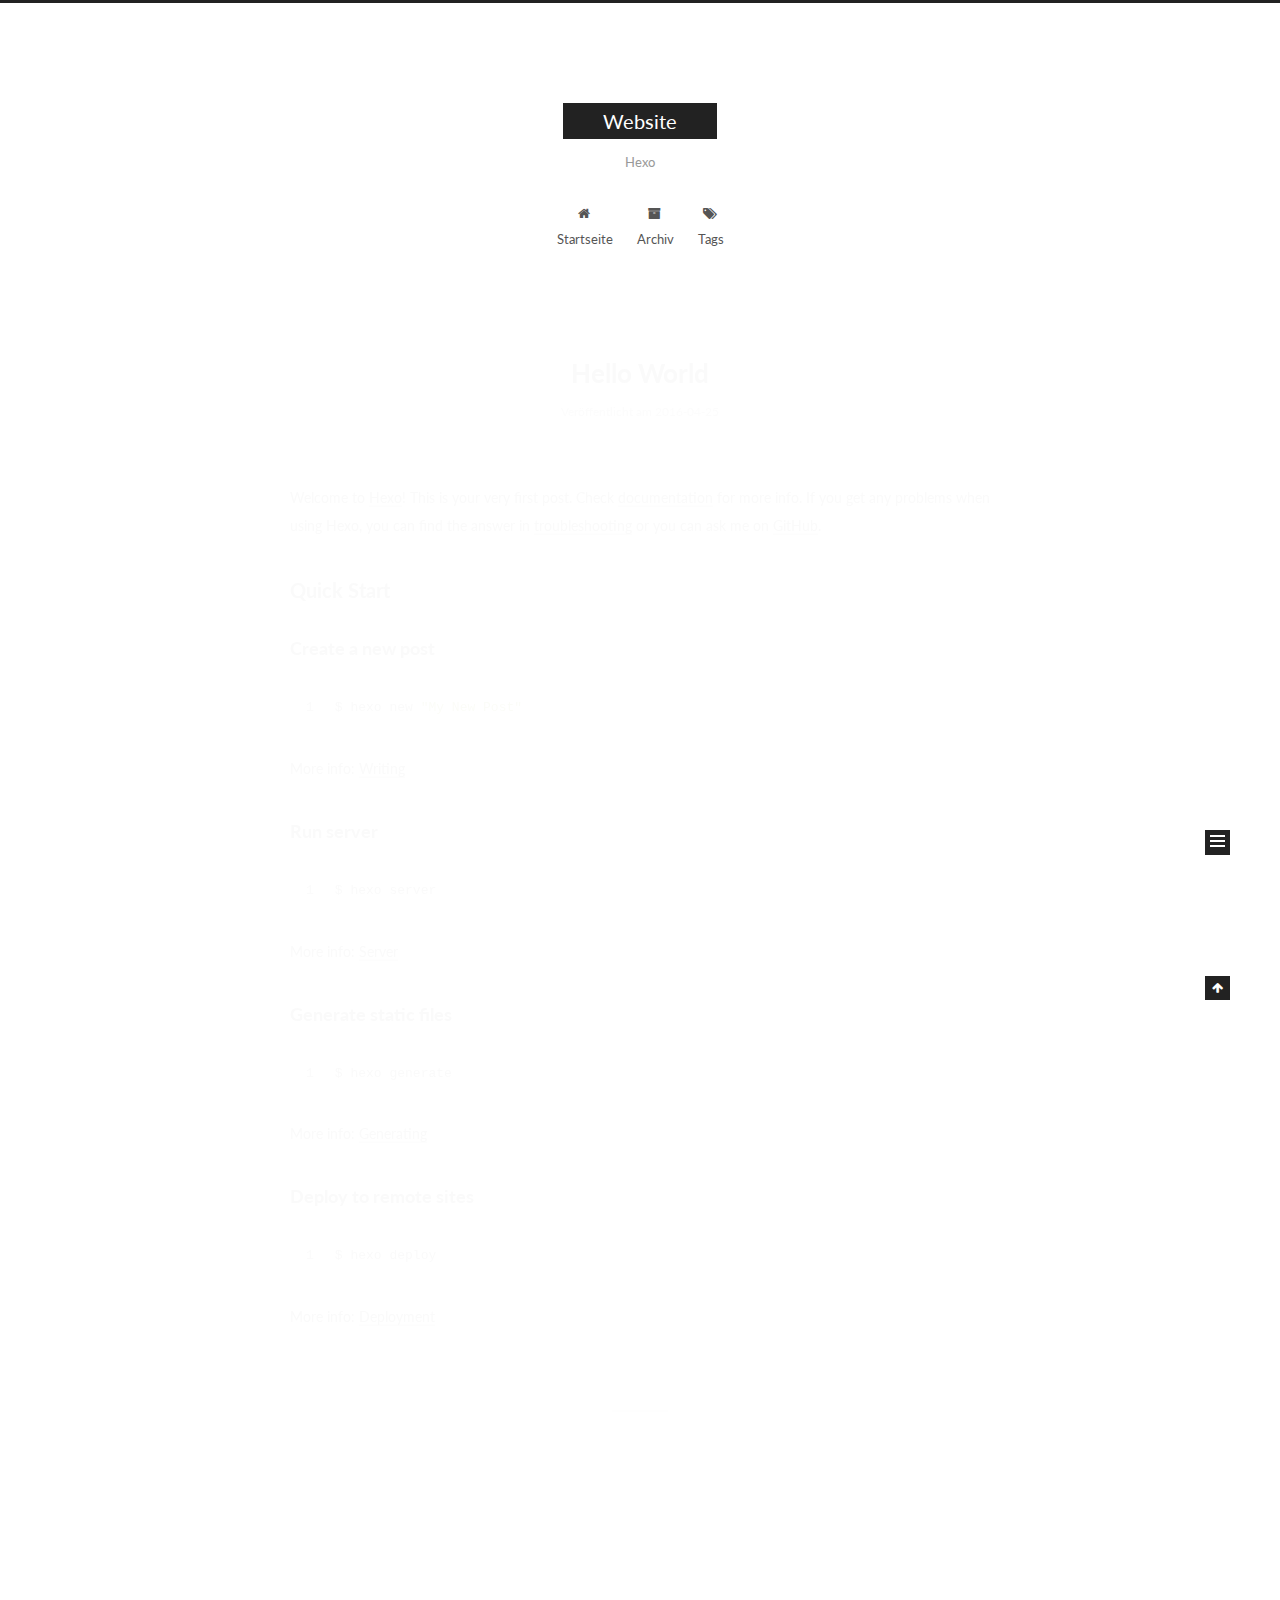
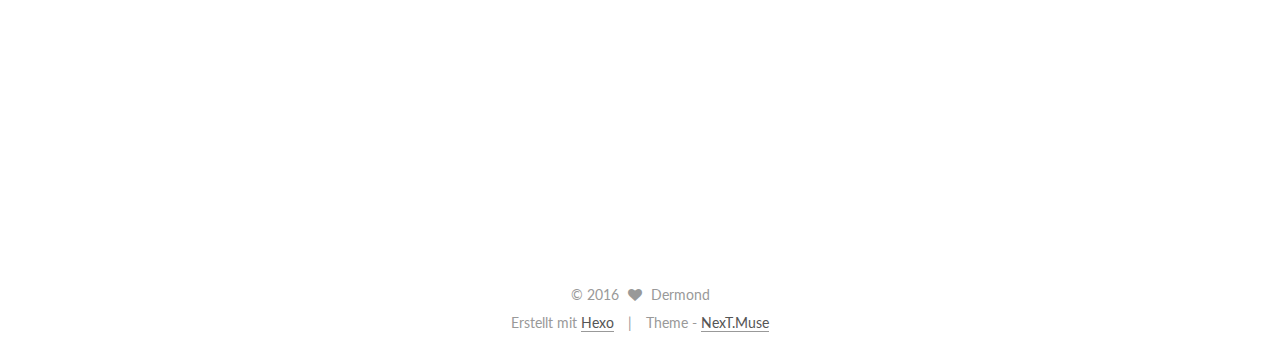
==== index.html @ 62c2ad73 "Site updated: 2016-04-25 19:35:57" ====
<!doctype html>



  


<html class="theme-next muse use-motion">
<head>
  <meta charset="UTF-8"/>
<meta http-equiv="X-UA-Compatible" content="IE=edge,chrome=1" />
<meta name="viewport" content="width=device-width, initial-scale=1, maximum-scale=1"/>



<meta http-equiv="Cache-Control" content="no-transform" />
<meta http-equiv="Cache-Control" content="no-siteapp" />












  <link href="/vendors/fancybox/source/jquery.fancybox.css?v=2.1.5" rel="stylesheet" type="text/css"/>




  
  
  
  

  
    
    
  

  

  

  

  

  
    
    
    <link href="//fonts.googleapis.com/css?family=Lato:300,300italic,400,400italic,700,700italic&subset=latin,latin-ext" rel="stylesheet" type="text/css">
  




<link href="/vendors/font-awesome/css/font-awesome.min.css?v=4.4.0" rel="stylesheet" type="text/css" />

<link href="/css/main.css?v=5.0.1" rel="stylesheet" type="text/css" />


  <meta name="keywords" content="Hexo, NexT" />








  <link rel="shortcut icon" type="image/x-icon" href="/favicon.ico?v=5.0.1" />






<meta name="description" content="a new web">
<meta property="og:type" content="website">
<meta property="og:title" content="Website">
<meta property="og:url" content="http://Dermond.com/index.html">
<meta property="og:site_name" content="Website">
<meta property="og:description" content="a new web">
<meta name="twitter:card" content="summary">
<meta name="twitter:title" content="Website">
<meta name="twitter:description" content="a new web">



<script type="text/javascript" id="hexo.configuration">
  var NexT = window.NexT || {};
  var CONFIG = {
    scheme: 'Muse',
    sidebar: {"position":"left","display":"post"},
    fancybox: true,
    motion: true,
    duoshuo: {
      userId: 0,
      author: 'Author'
    }
  };
</script>

  <title> Website </title>
</head>

<body itemscope itemtype="http://schema.org/WebPage" lang="">

  










  
  
    
  

  <div class="container one-collumn sidebar-position-left 
   page-home 
 ">
    <div class="headband"></div>

    <header id="header" class="header" itemscope itemtype="http://schema.org/WPHeader">
      <div class="header-inner"><div class="site-meta ">
  

  <div class="custom-logo-site-title">
    <a href="/"  class="brand" rel="start">
      <span class="logo-line-before"><i></i></span>
      <span class="site-title">Website</span>
      <span class="logo-line-after"><i></i></span>
    </a>
  </div>
  <p class="site-subtitle">Hexo</p>
</div>

<div class="site-nav-toggle">
  <button>
    <span class="btn-bar"></span>
    <span class="btn-bar"></span>
    <span class="btn-bar"></span>
  </button>
</div>

<nav class="site-nav">
  

  
    <ul id="menu" class="menu">
      
        
        <li class="menu-item menu-item-home">
          <a href="/" rel="section">
            
              <i class="menu-item-icon fa fa-home fa-fw"></i> <br />
            
            Startseite
          </a>
        </li>
      
        
        <li class="menu-item menu-item-archives">
          <a href="/archives" rel="section">
            
              <i class="menu-item-icon fa fa-archive fa-fw"></i> <br />
            
            Archiv
          </a>
        </li>
      
        
        <li class="menu-item menu-item-tags">
          <a href="/tags" rel="section">
            
              <i class="menu-item-icon fa fa-tags fa-fw"></i> <br />
            
            Tags
          </a>
        </li>
      

      
    </ul>
  

  
</nav>

 </div>
    </header>

    <main id="main" class="main">
      <div class="main-inner">
        <div class="content-wrap">
          <div id="content" class="content">
            
  <section id="posts" class="posts-expand">
    
      

  
  

  
  
  

  <article class="post post-type-normal " itemscope itemtype="http://schema.org/Article">

    
      <header class="post-header">

        
        
          <h1 class="post-title" itemprop="name headline">
            
            
              
                
                <a class="post-title-link" href="/2016/04/25/hello-world/" itemprop="url">
                  Hello World
                </a>
              
            
          </h1>
        

        <div class="post-meta">
          <span class="post-time">
            <span class="post-meta-item-icon">
              <i class="fa fa-calendar-o"></i>
            </span>
            <span class="post-meta-item-text">Veröffentlicht am</span>
            <time itemprop="dateCreated" datetime="2016-04-25T18:39:48+08:00" content="2016-04-25">
              2016-04-25
            </time>
          </span>

          

          
            
          

          

          
          

          
        </div>
      </header>
    


    <div class="post-body" itemprop="articleBody">

      
      

      
        
          
            <p>Welcome to <a href="https://hexo.io/" target="_blank" rel="external">Hexo</a>! This is your very first post. Check <a href="https://hexo.io/docs/" target="_blank" rel="external">documentation</a> for more info. If you get any problems when using Hexo, you can find the answer in <a href="https://hexo.io/docs/troubleshooting.html" target="_blank" rel="external">troubleshooting</a> or you can ask me on <a href="https://github.com/hexojs/hexo/issues" target="_blank" rel="external">GitHub</a>.</p>
<h2 id="Quick-Start"><a href="#Quick-Start" class="headerlink" title="Quick Start"></a>Quick Start</h2><h3 id="Create-a-new-post"><a href="#Create-a-new-post" class="headerlink" title="Create a new post"></a>Create a new post</h3><figure class="highlight bash"><table><tr><td class="gutter"><pre><span class="line">1</span><br></pre></td><td class="code"><pre><span class="line">$ hexo new <span class="string">"My New Post"</span></span><br></pre></td></tr></table></figure>
<p>More info: <a href="https://hexo.io/docs/writing.html" target="_blank" rel="external">Writing</a></p>
<h3 id="Run-server"><a href="#Run-server" class="headerlink" title="Run server"></a>Run server</h3><figure class="highlight bash"><table><tr><td class="gutter"><pre><span class="line">1</span><br></pre></td><td class="code"><pre><span class="line">$ hexo server</span><br></pre></td></tr></table></figure>
<p>More info: <a href="https://hexo.io/docs/server.html" target="_blank" rel="external">Server</a></p>
<h3 id="Generate-static-files"><a href="#Generate-static-files" class="headerlink" title="Generate static files"></a>Generate static files</h3><figure class="highlight bash"><table><tr><td class="gutter"><pre><span class="line">1</span><br></pre></td><td class="code"><pre><span class="line">$ hexo generate</span><br></pre></td></tr></table></figure>
<p>More info: <a href="https://hexo.io/docs/generating.html" target="_blank" rel="external">Generating</a></p>
<h3 id="Deploy-to-remote-sites"><a href="#Deploy-to-remote-sites" class="headerlink" title="Deploy to remote sites"></a>Deploy to remote sites</h3><figure class="highlight bash"><table><tr><td class="gutter"><pre><span class="line">1</span><br></pre></td><td class="code"><pre><span class="line">$ hexo deploy</span><br></pre></td></tr></table></figure>
<p>More info: <a href="https://hexo.io/docs/deployment.html" target="_blank" rel="external">Deployment</a></p>

          
        
      
    </div>
    
    <div>
      
    </div>

    <div>
      
    </div>

    <footer class="post-footer">
      

      

      
      
        <div class="post-eof"></div>
      
    </footer>
  </article>


    
      

  
  

  
  
  

  <article class="post post-type-normal " itemscope itemtype="http://schema.org/Article">

    
      <header class="post-header">

        
        
          <h1 class="post-title" itemprop="name headline">
            
            
              
                
                <a class="post-title-link" href="/2016/04/25/New-Post/" itemprop="url">
                  First Blog
                </a>
              
            
          </h1>
        

        <div class="post-meta">
          <span class="post-time">
            <span class="post-meta-item-icon">
              <i class="fa fa-calendar-o"></i>
            </span>
            <span class="post-meta-item-text">Veröffentlicht am</span>
            <time itemprop="dateCreated" datetime="2016-04-25T11:04:09+08:00" content="2016-04-25">
              2016-04-25
            </time>
          </span>

          

          
            
          

          

          
          

          
        </div>
      </header>
    


    <div class="post-body" itemprop="articleBody">

      
      

      
        
          
            <h2 id="First-work"><a href="#First-work" class="headerlink" title="First work"></a>First work</h2><h3 id="Set-Up-development"><a href="#Set-Up-development" class="headerlink" title="Set Up development"></a>Set Up development</h3><figure class="highlight bash"><table><tr><td class="gutter"><pre><span class="line">1</span><br></pre></td><td class="code"><pre><span class="line">PHP Nginx</span><br></pre></td></tr></table></figure>

          
        
      
    </div>
    
    <div>
      
    </div>

    <div>
      
    </div>

    <footer class="post-footer">
      

      

      
      
        <div class="post-eof"></div>
      
    </footer>
  </article>


    
  </section>

  


          </div>
          


          

        </div>
        
          
  
  <div class="sidebar-toggle">
    <div class="sidebar-toggle-line-wrap">
      <span class="sidebar-toggle-line sidebar-toggle-line-first"></span>
      <span class="sidebar-toggle-line sidebar-toggle-line-middle"></span>
      <span class="sidebar-toggle-line sidebar-toggle-line-last"></span>
    </div>
  </div>

  <aside id="sidebar" class="sidebar">
    <div class="sidebar-inner">

      

      

      <section class="site-overview sidebar-panel  sidebar-panel-active ">
        <div class="site-author motion-element" itemprop="author" itemscope itemtype="http://schema.org/Person">
          <img class="site-author-image" itemprop="image"
               src="/images/default_avatar.jpg"
               alt="Dermond" />
          <p class="site-author-name" itemprop="name">Dermond</p>
          <p class="site-description motion-element" itemprop="description">a new web</p>
        </div>
        <nav class="site-state motion-element">
          <div class="site-state-item site-state-posts">
            <a href="/archives">
              <span class="site-state-item-count">2</span>
              <span class="site-state-item-name">Artikel</span>
            </a>
          </div>

          

          

        </nav>

        

        <div class="links-of-author motion-element">
          
        </div>

        
        

        
        

      </section>

      

    </div>
  </aside>


        
      </div>
    </main>

    <footer id="footer" class="footer">
      <div class="footer-inner">
        <div class="copyright" >
  
  &copy; 
  <span itemprop="copyrightYear">2016</span>
  <span class="with-love">
    <i class="fa fa-heart"></i>
  </span>
  <span class="author" itemprop="copyrightHolder">Dermond</span>
</div>

<div class="powered-by">
  Erstellt mit  <a class="theme-link" href="http://hexo.io">Hexo</a>
</div>

<div class="theme-info">
  Theme -
  <a class="theme-link" href="https://github.com/iissnan/hexo-theme-next">
    NexT.Muse
  </a>
</div>

        

        
      </div>
    </footer>

    <div class="back-to-top">
      <i class="fa fa-arrow-up"></i>
    </div>
  </div>

  

<script type="text/javascript">
  if (Object.prototype.toString.call(window.Promise) !== '[object Function]') {
    window.Promise = null;
  }
</script>









  



  
  <script type="text/javascript" src="/vendors/jquery/index.js?v=2.1.3"></script>

  
  <script type="text/javascript" src="/vendors/fastclick/lib/fastclick.min.js?v=1.0.6"></script>

  
  <script type="text/javascript" src="/vendors/jquery_lazyload/jquery.lazyload.js?v=1.9.7"></script>

  
  <script type="text/javascript" src="/vendors/velocity/velocity.min.js?v=1.2.1"></script>

  
  <script type="text/javascript" src="/vendors/velocity/velocity.ui.min.js?v=1.2.1"></script>

  
  <script type="text/javascript" src="/vendors/fancybox/source/jquery.fancybox.pack.js?v=2.1.5"></script>


  


  <script type="text/javascript" src="/js/src/utils.js?v=5.0.1"></script>

  <script type="text/javascript" src="/js/src/motion.js?v=5.0.1"></script>



  
  

  

  


  <script type="text/javascript" src="/js/src/bootstrap.js?v=5.0.1"></script>



  



  



  
  
  

  

  

</body>
</html>
---- css/main.css ----
/* normalize.css v3.0.2 | MIT License | git.io/normalize */
html {
  font-family: sans-serif; /* 1 */
  -ms-text-size-adjust: 100%; /* 2 */
  -webkit-text-size-adjust: 100%; /* 2 */
}
body {
  margin: 0;
}
article,
aside,
details,
figcaption,
figure,
footer,
header,
hgroup,
main,
menu,
nav,
section,
summary {
  display: block;
}
audio,
canvas,
progress,
video {
  display: inline-block; /* 1 */
  vertical-align: baseline; /* 2 */
}
audio:not([controls]) {
  display: none;
  height: 0;
}
[hidden],
template {
  display: none;
}
a {
  background-color: transparent;
}
a:active,
a:hover {
  outline: 0;
}
abbr[title] {
  border-bottom: 1px dotted;
}
b,
strong {
  font-weight: bold;
}
dfn {
  font-style: italic;
}
h1 {
  font-size: 2em;
  margin: 0.67em 0;
}
mark {
  background: #ff0;
  color: #000;
}
small {
  font-size: 80%;
}
sub,
sup {
  font-size: 75%;
  line-height: 0;
  position: relative;
  vertical-align: baseline;
}
sup {
  top: -0.5em;
}
sub {
  bottom: -0.25em;
}
img {
  border: 0;
}
svg:not(:root) {
  overflow: hidden;
}
figure {
  margin: 1em 40px;
}
hr {
  -moz-box-sizing: content-box;
  box-sizing: content-box;
  height: 0;
}
pre {
  overflow: auto;
}
code,
kbd,
pre,
samp {
  font-family: monospace, monospace;
  font-size: 1em;
}
button,
input,
optgroup,
select,
textarea {
  color: inherit; /* 1 */
  font: inherit; /* 2 */
  margin: 0; /* 3 */
}
button {
  overflow: visible;
}
button,
select {
  text-transform: none;
}
button,
html input[type="button"],
input[type="reset"],
input[type="submit"] {
  -webkit-appearance: button; /* 2 */
  cursor: pointer; /* 3 */
}
button[disabled],
html input[disabled] {
  cursor: default;
}
button::-moz-focus-inner,
input::-moz-focus-inner {
  border: 0;
  padding: 0;
}
input {
  line-height: normal;
}
input[type="checkbox"],
input[type="radio"] {
  box-sizing: border-box; /* 1 */
  padding: 0; /* 2 */
}
input[type="number"]::-webkit-inner-spin-button,
input[type="number"]::-webkit-outer-spin-button {
  height: auto;
}
input[type="search"] {
  -webkit-appearance: textfield; /* 1 */
  -moz-box-sizing: content-box;
  -webkit-box-sizing: content-box; /* 2 */
  box-sizing: content-box;
}
input[type="search"]::-webkit-search-cancel-button,
input[type="search"]::-webkit-search-decoration {
  -webkit-appearance: none;
}
fieldset {
  border: 1px solid #c0c0c0;
  margin: 0 2px;
  padding: 0.35em 0.625em 0.75em;
}
legend {
  border: 0; /* 1 */
  padding: 0; /* 2 */
}
textarea {
  overflow: auto;
}
optgroup {
  font-weight: bold;
}
table {
  border-collapse: collapse;
  border-spacing: 0;
}
td,
th {
  padding: 0;
}
::selection {
  background: #262a30;
  color: #fff;
}
body {
  position: relative;
  font-family: 'Lato', "PingFang SC", "Microsoft YaHei", sans-serif;
  font-size: 14px;
  line-height: 2;
  color: #555;
  background: #fff;
}
@media (max-width: 767px) {
  body {
    padding-right: 0 !important;
  }
}
@media (min-width: 768px) and (max-width: 991px) {
  body {
    padding-right: 0 !important;
  }
}
@media (min-width: 1600px) {
  body {
    font-size: 16px;
  }
}
h1,
h2,
h3,
h4,
h5,
h6 {
  margin: 0;
  padding: 0;
  font-weight: bold;
  line-height: 1.5;
  font-family: 'Lato', "PingFang SC", "Microsoft YaHei", sans-serif;
}
h2,
h3,
h4,
h5,
h6 {
  margin: 20px 0 15px;
}
h1 {
  font-size: 22px;
}
@media (max-width: 767px) {
  h1 {
    font-size: 18px;
  }
}
h2 {
  font-size: 20px;
}
@media (max-width: 767px) {
  h2 {
    font-size: 16px;
  }
}
h3 {
  font-size: 18px;
}
@media (max-width: 767px) {
  h3 {
    font-size: 14px;
  }
}
h4 {
  font-size: 16px;
}
@media (max-width: 767px) {
  h4 {
    font-size: 12px;
  }
}
h5 {
  font-size: 14px;
}
@media (max-width: 767px) {
  h5 {
    font-size: 10px;
  }
}
h6 {
  font-size: 12px;
}
@media (max-width: 767px) {
  h6 {
    font-size: 8px;
  }
}
p {
  margin: 0 0 25px 0;
}
a {
  color: #555;
  text-decoration: none;
  border-bottom: 1px solid #999;
  word-wrap: break-word;
}
a:hover {
  color: #222;
  border-bottom-color: #222;
}
ul {
  list-style: none;
}
blockquote {
  margin: 0;
  padding: 0;
}
img {
  display: block;
  margin: auto;
  max-width: 100%;
  height: auto;
}
hr {
  margin: 40px 0;
  height: 3px;
  border: none;
  background-color: #ddd;
  background-image: repeating-linear-gradient(-45deg, #fff, #fff 4px, transparent 4px, transparent 8px);
}
blockquote {
  padding: 0 15px;
  color: #666;
  border-left: 4px solid #ddd;
}
blockquote cite::before {
  content: "-";
  padding: 0 5px;
}
dt {
  font-weight: 700;
}
dd {
  margin: 0;
  padding: 0;
}
.text-left {
  text-align: left;
}
.text-center {
  text-align: center;
}
.text-right {
  text-align: right;
}
.text-justify {
  text-align: justify;
}
.text-nowrap {
  white-space: nowrap;
}
.text-lowercase {
  text-transform: lowercase;
}
.text-uppercase {
  text-transform: uppercase;
}
.text-capitalize {
  text-transform: capitalize;
}
.center-block {
  display: block;
  margin-left: auto;
  margin-right: auto;
}
.clearfix:before,
.clearfix:after {
  content: " ";
  display: table;
}
.clearfix:after {
  clear: both;
}
.pullquote {
  width: 45%;
}
.pullquote.left {
  float: left;
  margin-left: 5px;
  margin-right: 10px;
}
.pullquote.right {
  float: right;
  margin-left: 10px;
  margin-right: 5px;
}
.highlight table,
.gist table {
  width: auto;
}
.highlight table td,
.gist table td {
  border: none;
}
.highlight a,
.gist a {
  color: #222 !important;
  text-decoration: none !important;
}
.affix.affix.affix {
  position: fixed;
}
.translation {
  margin-top: -20px;
  font-size: 14px;
  color: #999;
}
.scrollbar-measure {
  width: 100px;
  height: 100px;
  overflow: scroll;
  position: absolute;
  top: -9999px;
}
.use-motion .motion-element {
  opacity: 0;
}
#local-search-input {
  padding: 3px;
  border: none;
  text-indent: 14px;
  border-radius: 0;
  width: 140px;
  outline: none;
  border-bottom: 1px solid #999;
  background: inherit;
  opacity: 0.5;
}
#local-search-input:focus {
  opacity: 1;
}
.search-icon {
  position: absolute;
  top: 9px;
}
table {
  margin: 20px 0;
  width: 100%;
  border-collapse: collapse;
  border-spacing: 0;
  border: 1px solid #ddd;
  font-size: 14px;
  table-layout: fixed;
  word-wrap: break-word;
}
table>tbody>tr:nth-of-type(odd) {
  background-color: #f9f9f9;
}
table>tbody>tr:hover {
  background-color: #f5f5f5;
}
caption,
th,
td {
  padding: 8px;
  text-align: left;
  vertical-align: middle;
  font-weight: normal;
}
th,
td {
  border-bottom: 3px solid #ddd;
  border-right: 1px solid #eee;
}
th {
  padding-bottom: 10px;
  font-weight: 700;
}
td {
  border-bottom-width: 1px;
}
html,
body {
  height: 100%;
}
.container {
  position: relative;
  min-height: 100%;
}
.header-inner {
  margin: 0 auto;
  padding: 100px 0 70px;
  width: 700px;
}
@media (min-width: 1600px) {
  .container .header-inner {
    width: 900px;
  }
}
.main {
  padding-bottom: 150px;
}
.main-inner {
  margin: 0 auto;
  width: 700px;
}
@media (min-width: 1600px) {
  .container .main-inner {
    width: 900px;
  }
}
.footer {
  position: absolute;
  left: 0;
  bottom: 0;
  width: 100%;
  min-height: 50px;
}
.footer-inner {
  box-sizing: border-box;
  margin: 20px auto;
  width: 700px;
}
@media (min-width: 1600px) {
  .container .footer-inner {
    width: 900px;
  }
}
pre,
.highlight {
  overflow: auto;
  margin: 20px 0;
  padding: 15px;
  font-size: 13px;
  color: #4d4d4c;
  background: #f7f7f7;
  line-height: 1.6;
}
pre,
code {
  font-family: consolas, Menlo, "PingFang SC", "Microsoft YaHei", monospace;
}
code {
  padding: 2px 4px;
  word-break: break-all;
  color: #555;
  background: #eee;
  border-radius: 4px;
  font-size: 13px;
}
pre code {
  padding: 0;
  color: #4d4d4c;
  background: none;
  text-shadow: none;
}
.highlight pre {
  border: none;
  margin: 0;
  padding: 1px;
}
.highlight table {
  margin: 0;
  width: auto;
  border: none;
}
.highlight td {
  border: none;
  padding: 0;
}
.highlight figcaption {
  font-size: 0.85em;
  color: #8e908c;
  line-height: 1em;
  margin-bottom: 1em;
}
.highlight figcaption:before,
.highlight figcaption:after {
  content: " ";
  display: table;
}
.highlight figcaption:after {
  clear: both;
}
.highlight figcaption a {
  float: right;
}
.highlight .gutter pre {
  color: #666;
  text-align: right;
  padding-right: 20px;
}
.highlight .line {
  height: 20px;
}
pre .comment {
  color: #8e908c;
}
pre .variable,
pre .attribute,
pre .tag,
pre .regexp,
pre .ruby .constant,
pre .xml .tag .title,
pre .xml .pi,
pre .xml .doctype,
pre .html .doctype,
pre .css .id,
pre .css .class,
pre .css .pseudo {
  color: #c82829;
}
pre .number,
pre .preprocessor,
pre .built_in,
pre .literal,
pre .params,
pre .constant,
pre .command {
  color: #f5871f;
}
pre .ruby .class .title,
pre .css .rules .attribute,
pre .string,
pre .value,
pre .inheritance,
pre .header,
pre .ruby .symbol,
pre .xml .cdata,
pre .special,
pre .number,
pre .formula {
  color: #718c00;
}
pre .title,
pre .css .hexcolor {
  color: #3e999f;
}
pre .function,
pre .python .decorator,
pre .python .title,
pre .ruby .function .title,
pre .ruby .title .keyword,
pre .perl .sub,
pre .javascript .title,
pre .coffeescript .title {
  color: #4271ae;
}
pre .keyword,
pre .javascript .function {
  color: #8959a8;
}
.full-image.full-image.full-image {
  border: none;
  max-width: 100%;
  width: auto;
  margin: 20px auto;
}
@media (min-width: 992px) {
  .full-image.full-image.full-image {
    max-width: none;
    width: 126%;
    margin: 0 -13%;
  }
}
.blockquote-center,
.page-home .post-type-quote blockquote,
.page-post-detail .post-type-quote blockquote {
  position: relative;
  margin: 40px 0;
  padding: 0;
  border-left: none;
  text-align: center;
}
.blockquote-center::before,
.page-home .post-type-quote blockquote::before,
.page-post-detail .post-type-quote blockquote::before,
.blockquote-center::after,
.page-home .post-type-quote blockquote::after,
.page-post-detail .post-type-quote blockquote::after {
  position: absolute;
  content: ' ';
  display: block;
  width: 100%;
  height: 24px;
  opacity: 0.2;
  background-repeat: no-repeat;
  background-position: 0 -6px;
  background-size: 22px 22px;
}
.blockquote-center::before,
.page-home .post-type-quote blockquote::before,
.page-post-detail .post-type-quote blockquote::before {
  top: -20px;
  background-image: url("../images/quote-l.svg");
  border-top: 1px solid #ccc;
}
.blockquote-center::after,
.page-home .post-type-quote blockquote::after,
.page-post-detail .post-type-quote blockquote::after {
  bottom: -20px;
  background-image: url("../images/quote-r.svg");
  border-bottom: 1px solid #ccc;
  background-position: 100% 8px;
}
.blockquote-center p,
.page-home .post-type-quote blockquote p,
.page-post-detail .post-type-quote blockquote p,
.blockquote-center div,
.page-home .post-type-quote blockquote div,
.page-post-detail .post-type-quote blockquote div {
  text-align: center;
}
.post .post-body .group-picture img {
  box-sizing: border-box;
  padding: 0 3px;
  border: none;
}
.post .group-picture-row {
  overflow: hidden;
  margin-top: 6px;
}
.post .group-picture-row:first-child {
  margin-top: 0;
}
.post .group-picture-column {
  float: left;
}
.page-post-detail .post-body .group-picture-column {
  float: none;
  margin-top: 10px;
  width: auto !important;
}
.page-post-detail .post-body .group-picture-column img {
  margin: 0 auto;
}
.page-archive .group-picture-container {
  overflow: hidden;
}
.page-archive .group-picture-row {
  float: left;
}
.page-archive .group-picture-row:first-child {
  margin-top: 6px;
}
.page-archive .group-picture-column {
  max-width: 150px;
  max-height: 150px;
}
.btn {
  display: inline-block;
  padding: 0 20px;
  font-size: 14px;
  color: #fff;
  background: #222;
  border: 2px solid #222;
  text-decoration: none;
  border-radius: 0;
  transition-property: background-color;
  transition-duration: 0.2s;
  transition-timing-function: ease-in-out;
  transition-delay: 0s;
}
.btn:hover,
.post-more-link .btn:hover {
  border-color: #222;
  color: #222;
  background: #fff;
}
.btn-bar {
  display: block;
  width: 22px;
  height: 2px;
  background: #555;
  border-radius: 1px;
}
.btn-bar+.btn-bar {
  margin-top: 4px;
}
.pagination {
  margin: 120px 0 40px;
  text-align: center;
  border-top: 1px solid #eee;
}
.page-number-basic,
.pagination .prev,
.pagination .next,
.pagination .page-number,
.pagination .space {
  display: inline-block;
  position: relative;
  top: -1px;
  margin: 0 10px;
  padding: 0 10px;
  line-height: 30px;
}
@media (max-width: 767px) {
  .page-number-basic,
  .pagination .prev,
  .pagination .next,
  .pagination .page-number,
  .pagination .space {
    margin: 0 5px;
  }
}
.pagination .prev,
.pagination .next,
.pagination .page-number {
  border-bottom: 0;
  border-top: 1px solid #eee;
  transition-property: border-color;
  transition-duration: 0.2s;
  transition-timing-function: ease-in-out;
  transition-delay: 0s;
}
.pagination .prev:hover,
.pagination .next:hover,
.pagination .page-number:hover {
  border-top-color: #222;
}
.pagination .space {
  padding: 0;
  margin: 0;
}
.pagination .prev {
  margin-left: 0;
}
.pagination .next {
  margin-right: 0;
}
.pagination .page-number.current {
  color: #fff;
  background: #ccc;
  border-top-color: #ccc;
}
@media (max-width: 767px) {
  .pagination {
    border-top: none;
  }
  .pagination .prev,
  .pagination .next,
  .pagination .page-number {
    margin-bottom: 10px;
    border-top: 0;
    border-bottom: 1px solid #eee;
  }
  .pagination .prev:hover,
  .pagination .next:hover,
  .pagination .page-number:hover {
    border-bottom-color: #222;
  }
}
.comments {
  margin: 60px 20px 0;
}
.tag-cloud {
  text-align: center;
}
.tag-cloud a {
  display: inline-block;
  margin: 10px;
}
.back-to-top {
  box-sizing: border-box;
  position: fixed;
  bottom: -100px;
  right: 50px;
  z-index: 1050;
  padding: 0 6px;
  width: 25px;
  background: #222;
  font-size: 12px;
  opacity: 1;
  color: #fff;
  cursor: pointer;
  text-align: center;
  -webkit-transform: translateZ(0);
  transition-property: bottom;
  transition-duration: 0.2s;
  transition-timing-function: ease-in-out;
  transition-delay: 0s;
}
@media (max-width: 767px) {
  .back-to-top {
    display: none;
  }
}
@media (min-width: 768px) and (max-width: 991px) {
  .back-to-top {
    display: none;
  }
}
.back-to-top.back-to-top-on {
  bottom: 19px;
}
.header {
  background: #fff;
}
.header-inner {
  position: relative;
}
.headband {
  height: 3px;
  background: #222;
}
.site-meta {
  margin: 0;
  text-align: center;
}
@media (max-width: 767px) {
  .site-meta {
    text-align: center;
  }
}
.brand {
  position: relative;
  display: inline-block;
  padding: 0 40px;
  color: #fff;
  background: #222;
  border-bottom: none;
}
.brand:hover {
  color: #fff;
}
.logo {
  display: inline-block;
  margin-right: 5px;
  line-height: 36px;
  vertical-align: top;
}
.site-title {
  display: inline-block;
  vertical-align: top;
  line-height: 36px;
  font-size: 20px;
  font-weight: normal;
  font-family: 'Lato', "PingFang SC", "Microsoft YaHei", sans-serif;
}
.site-subtitle {
  margin-top: 10px;
  font-size: 13px;
  color: #999;
}
.use-motion .brand {
  opacity: 0;
}
.use-motion .logo,
.use-motion .site-title,
.use-motion .site-subtitle {
  opacity: 0;
  position: relative;
  top: -10px;
}
.site-nav-toggle {
  display: none;
  position: absolute;
  top: 10px;
  left: 10px;
}
@media (max-width: 767px) {
  .site-nav-toggle {
    display: block;
  }
}
.site-nav-toggle button {
  margin-top: 2px;
  padding: 9px 10px;
  background: transparent;
  border: none;
}
@media (max-width: 767px) {
  .site-nav {
    display: none;
    margin: 0 -10px;
    padding: 0 10px;
    clear: both;
    border-top: 1px solid #ddd;
  }
}
@media (min-width: 768px) and (max-width: 991px) {
  .site-nav {
    display: block !important;
  }
}
@media (min-width: 992px) {
  .site-nav {
    display: block !important;
  }
}
.menu {
  margin-top: 20px;
  padding-left: 0;
  text-align: center;
}
.menu .menu-item {
  display: inline-block;
  margin: 0 10px;
}
@media screen and (max-width: 767px) {
  .menu .menu-item {
    margin-top: 10px;
  }
}
.menu .menu-item a {
  display: block;
  font-size: 13px;
  text-transform: capitalize;
  line-height: inherit;
  border-bottom: 1px solid transparent;
  transition-property: border-color;
  transition-duration: 0.2s;
  transition-timing-function: ease-in-out;
  transition-delay: 0s;
}
.menu .menu-item a:hover {
  border-bottom-color: #222;
}
.menu .menu-item .fa {
  margin-right: 5px;
}
.use-motion .menu-item {
  opacity: 0;
}
.post-body {
  font-family: 'Lato', "PingFang SC", "Microsoft YaHei", sans-serif;
}
@media (max-width: 767px) {
  .post-body {
    word-break: break-all;
  }
}
.post-body .fancybox img {
  display: block !important;
  margin: 0 auto;
  cursor: pointer;
  cursor: zoom-in;
  cursor: -webkit-zoom-in;
}
.post-body .image-caption,
.post-body .figure .caption {
  margin: 10px auto 15px;
  text-align: center;
  font-size: 14px;
  color: #999;
  font-weight: bold;
  line-height: 1;
}
.post-sticky-flag {
  display: inline-block;
  font-size: 16px;
  -ms-transform: rotate(30deg);
  transform: rotate(30deg);
}
.posts-expand {
  padding-top: 40px;
}
@media (max-width: 767px) {
  .posts-expand {
    margin: 0 20px;
  }
  .post-body pre,
  .post-body .highlight {
    padding: 10px;
  }
  .post-body pre .gutter pre,
  .post-body .highlight .gutter pre {
    padding-right: 10px;
  }
}
@media (min-width: 992px) {
  .posts-expand .post-body {
    text-align: justify;
  }
}
.posts-expand .post-body h2,
.posts-expand .post-body h3,
.posts-expand .post-body h4,
.posts-expand .post-body h5,
.posts-expand .post-body h6 {
  padding-top: 10px;
}
.posts-expand .post-body h2 .header-anchor,
.posts-expand .post-body h3 .header-anchor,
.posts-expand .post-body h4 .header-anchor,
.posts-expand .post-body h5 .header-anchor,
.posts-expand .post-body h6 .header-anchor {
  float: right;
  margin-left: 10px;
  color: #ccc;
  border-bottom-style: none;
  visibility: hidden;
}
.posts-expand .post-body h2 .header-anchor:hover,
.posts-expand .post-body h3 .header-anchor:hover,
.posts-expand .post-body h4 .header-anchor:hover,
.posts-expand .post-body h5 .header-anchor:hover,
.posts-expand .post-body h6 .header-anchor:hover {
  color: inherit;
}
.posts-expand .post-body h2:hover .header-anchor,
.posts-expand .post-body h3:hover .header-anchor,
.posts-expand .post-body h4:hover .header-anchor,
.posts-expand .post-body h5:hover .header-anchor,
.posts-expand .post-body h6:hover .header-anchor {
  visibility: visible;
}
.posts-expand .post-body ul li {
  list-style: circle;
}
.posts-expand .post-body img {
  box-sizing: border-box;
  margin: auto;
  padding: 3px;
  border: 1px solid #ddd;
}
.posts-expand .fancybox img {
  margin: 0 auto;
}
@media (max-width: 767px) {
  .posts-collapse {
    margin: 0 20px;
  }
  .posts-collapse .post-title,
  .posts-collapse .post-meta {
    display: block;
    width: auto;
    text-align: left;
  }
}
.posts-collapse {
  position: relative;
  z-index: 1010;
  margin-left: 55px;
}
.posts-collapse::after {
  content: " ";
  position: absolute;
  top: 20px;
  left: 0;
  margin-left: -2px;
  width: 4px;
  height: 100%;
  background: #f5f5f5;
  z-index: -1;
}
@media (max-width: 767px) {
  .posts-collapse {
    margin: 0 20px;
  }
}
.posts-collapse .collection-title {
  position: relative;
  margin: 60px 0;
}
.posts-collapse .collection-title h2 {
  margin-left: 20px;
}
.posts-collapse .collection-title small {
  color: #bbb;
}
.posts-collapse .collection-title::before {
  content: " ";
  position: absolute;
  left: 0;
  top: 50%;
  margin-left: -4px;
  margin-top: -4px;
  width: 8px;
  height: 8px;
  background: #bbb;
  border-radius: 50%;
}
.posts-collapse .post {
  margin: 30px 0;
}
.posts-collapse .post-header {
  position: relative;
  transition-duration: 0.2s;
  transition-timing-function: ease-in-out;
  transition-delay: 0s;
  transition-property: border;
  border-bottom: 1px dashed #ccc;
}
.posts-collapse .post-header::before {
  content: " ";
  position: absolute;
  left: 0;
  top: 12px;
  width: 6px;
  height: 6px;
  margin-left: -4px;
  background: #bbb;
  border-radius: 50%;
  border: 1px solid #fff;
  transition-duration: 0.2s;
  transition-timing-function: ease-in-out;
  transition-delay: 0s;
  transition-property: background;
}
.posts-collapse .post-header:hover {
  border-bottom-color: #666;
}
.posts-collapse .post-header:hover::before {
  background: #222;
}
.posts-collapse .post-meta {
  position: absolute;
  font-size: 12px;
  left: 20px;
  top: 5px;
}
.posts-collapse .post-comments-count {
  display: none;
}
.posts-collapse .post-title {
  margin-left: 60px;
  font-size: 16px;
  font-weight: normal;
  line-height: inherit;
}
.posts-collapse .post-title::after {
  margin-left: 3px;
  opacity: 0.6;
}
.posts-collapse .post-title a {
  color: #666;
  border-bottom: none;
}
.page-home .post-type-quote .post-header,
.page-post-detail .post-type-quote .post-header,
.page-home .post-type-quote .post-tags,
.page-post-detail .post-type-quote .post-tags {
  display: none;
}
.posts-expand .post-title {
  font-size: 26px;
  text-align: center;
  word-break: break-word;
}
@media (max-width: 767px) {
  .posts-expand .post-title {
    font-size: 22px;
  }
}
.posts-expand .post-title-link {
  display: inline-block;
  position: relative;
  color: #555;
  border-bottom: none;
  line-height: 1.2;
  vertical-align: top;
}
.posts-expand .post-title-link::before {
  content: "";
  position: absolute;
  width: 100%;
  height: 2px;
  bottom: 0;
  left: 0;
  background-color: #000;
  visibility: hidden;
  transform: scaleX(0);
  transition-duration: 0.2s;
  transition-timing-function: ease-in-out;
  transition-delay: 0s;
}
.posts-expand .post-title-link:hover::before {
  visibility: visible;
  transform: scaleX(1);
}
.posts-expand .post-title-link .fa {
  font-size: 16px;
}
.posts-expand .post-meta {
  margin: 3px 0 60px 0;
  color: #999;
  font-family: 'Lato', "PingFang SC", "Microsoft YaHei", sans-serif;
  font-size: 12px;
  text-align: center;
}
.posts-expand .post-meta .post-category-list {
  display: inline-block;
  margin: 0;
  padding: 3px;
}
.posts-expand .post-meta .post-category-list-link {
  color: #999;
}
.post-meta-item-icon {
  display: none;
  margin-right: 3px;
}
@media (min-width: 768px) and (max-width: 991px) {
  .post-meta-item-icon {
    display: inline-block;
  }
}
@media (max-width: 767px) {
  .post-meta-item-icon {
    display: inline-block;
  }
}
@media (min-width: 768px) and (max-width: 991px) {
  .post-meta-item-text {
    display: none;
  }
}
@media (max-width: 767px) {
  .post-meta-item-text {
    display: none;
  }
}
@media (max-width: 767px) {
  .posts-expand .post-comments-count {
    display: none;
  }
}
.post-more-link {
  margin-top: 50px;
}
.post-more-link .btn {
  color: #fff;
  font-size: 14px;
  background: #222;
  border-radius: 0;
  line-height: 2;
}
.posts-expand .post-tags {
  margin-top: 40px;
  text-align: center;
}
.posts-expand .post-tags a {
  display: inline-block;
  margin-right: 10px;
  font-size: 13px;
}
.post-nav {
  overflow: hidden;
  margin-top: 60px;
  padding: 10px;
  white-space: nowrap;
  border-top: 1px solid #eee;
}
.post-nav-item {
  display: inline-block;
  width: 50%;
  white-space: normal;
}
.post-nav-item a {
  position: relative;
  display: inline-block;
  line-height: 25px;
  font-size: 14px;
  color: #555;
  border-bottom: none;
}
.post-nav-item a:hover {
  color: #222;
  border-bottom: none;
}
.post-nav-item a:active {
  top: 2px;
}
.post-nav-item a i {
  font-size: 12px;
}
.post-nav-prev {
  text-align: right;
}
.posts-expand .post-eof {
  display: block;
  margin: 80px auto 60px;
  width: 8%;
  height: 1px;
  background: #ccc;
  text-align: center;
}
.post:last-child .post-eof.post-eof.post-eof {
  display: none;
}
.post-gallery {
  display: table;
  table-layout: fixed;
  width: 100%;
  border-collapse: separate;
}
.post-gallery-row {
  display: table-row;
}
.post-gallery .post-gallery-img {
  display: table-cell;
  text-align: center;
  vertical-align: middle;
  border: none;
}
.post-gallery .post-gallery-img img {
  max-width: 100%;
  max-height: 100%;
  border: none;
}
.fancybox-close,
.fancybox-close:hover {
  border: none;
}
.sidebar {
  position: fixed;
  right: 0;
  top: 0;
  bottom: 0;
  width: 0;
  z-index: 1040;
  box-shadow: inset 0 2px 6px #000;
  background: #222;
  -webkit-transform: translateZ(0);
}
.sidebar a {
  color: #999;
  border-bottom-color: #555;
}
.sidebar a:hover {
  color: #eee;
}
@media (min-width: 768px) and (max-width: 991px) {
  .sidebar {
    display: none !important;
  }
}
@media (max-width: 767px) {
  .sidebar {
    display: none !important;
  }
}
.sidebar-inner {
  position: relative;
  padding: 20px 10px;
  color: #999;
  text-align: center;
}
.sidebar-toggle {
  position: fixed;
  right: 50px;
  bottom: 45px;
  width: 15px;
  height: 15px;
  padding: 5px;
  background: #222;
  line-height: 0;
  z-index: 1050;
  cursor: pointer;
  -webkit-transform: translateZ(0);
}
@media (min-width: 768px) and (max-width: 991px) {
  .sidebar-toggle {
    display: none;
  }
}
@media (max-width: 767px) {
  .sidebar-toggle {
    display: none;
  }
}
.sidebar-toggle-line {
  position: relative;
  display: inline-block;
  vertical-align: top;
  height: 2px;
  width: 100%;
  background: #fff;
  margin-top: 3px;
}
.sidebar-toggle-line:first-child {
  margin-top: 0;
}
.site-author-image {
  display: block;
  margin: 0 auto;
  max-width: 96px;
  height: auto;
  border: 2px solid #333;
  padding: 2px;
}
.site-author-name {
  margin: 5px 0 0;
  color: #f5f5f5;
}
.site-description {
  margin-top: 5px;
  font-size: 14px;
  color: #555;
}
.site-state {
  overflow: hidden;
  line-height: 1.4;
  white-space: nowrap;
}
.site-state-item {
  display: inline-block;
  padding: 0 15px;
  border-left: 1px solid #333;
}
.site-state-item:first-child {
  border-left: none;
}
.site-state-item a {
  border-bottom: none;
}
.site-state-item-count {
  display: block;
  text-align: center;
  color: inherit;
  font-weight: 600;
  font-size: 18px;
}
.site-state-item-name {
  font-size: 13px;
  color: inherit;
}
.feed-link {
  margin-top: 20px;
}
.feed-link a {
  display: inline-block;
  padding: 0 15px;
  color: #fc6423;
  border: 1px solid #fc6423;
  border-radius: 4px;
}
.feed-link a i {
  color: #fc6423;
  font-size: 14px;
}
.feed-link a:hover {
  color: #fff;
  background: #fc6423;
}
.feed-link a:hover i {
  color: #fff;
}
.links-of-author {
  margin-top: 20px;
}
.links-of-author a {
  display: inline-block;
  vertical-align: middle;
  margin-right: 10px;
  margin-bottom: 10px;
  border-bottom-color: #555;
  font-size: 13px;
}
.links-of-author a:before {
  display: inline-block;
  vertical-align: middle;
  margin-right: 3px;
  content: " ";
  width: 4px;
  height: 4px;
  border-radius: 50%;
  background: #6e5275;
}
.links-of-blogroll {
  font-size: 13px;
}
.links-of-blogroll-title {
  margin-top: 20px;
  font-size: 14px;
  font-weight: 600;
}
.links-of-blogroll-list {
  margin: 0;
  padding: 0;
}
.links-of-blogroll-item {
  padding: 2px 10px;
}
.sidebar-nav {
  margin: 0 0 20px;
  padding-left: 0;
}
.sidebar-nav li {
  display: inline-block;
  cursor: pointer;
  border-bottom: 1px solid transparent;
  font-size: 14px;
  color: #555;
}
.sidebar-nav li:hover {
  color: #f5f5f5;
}
.page-post-detail .sidebar-nav-toc {
  padding: 0 5px;
}
.page-post-detail .sidebar-nav-overview {
  margin-left: 10px;
}
.sidebar-nav .sidebar-nav-active {
  color: #87daff;
  border-bottom-color: #87daff;
}
.sidebar-nav .sidebar-nav-active:hover {
  color: #87daff;
}
.sidebar-panel {
  display: none;
}
.sidebar-panel-active {
  display: block;
}
.post-toc-empty {
  font-size: 14px;
  color: #666;
}
.post-toc-wrap {
  overflow: hidden;
}
.post-toc {
  overflow: auto;
}
.post-toc ol {
  margin: 0;
  padding: 0 2px 5px 10px;
  text-align: left;
  list-style: none;
  font-size: 14px;
}
.post-toc ol > ol {
  padding-left: 0;
}
.post-toc ol a {
  transition-duration: 0.2s;
  transition-timing-function: ease-in-out;
  transition-delay: 0s;
  transition-property: all;
  color: #999;
  border-bottom-color: #555;
}
.post-toc ol a:hover {
  color: #ccc;
  border-bottom-color: #ccc;
}
.post-toc .nav-item {
  overflow: hidden;
  text-overflow: ellipsis;
  white-space: nowrap;
  line-height: 1.8;
}
.post-toc .nav .nav-child {
  display: none;
}
.post-toc .nav .active > .nav-child {
  display: block;
}
.post-toc .nav .active-current > .nav-child {
  display: block;
}
.post-toc .nav .active-current > .nav-child > .nav-item {
  display: block;
}
.post-toc .nav .active > a {
  color: #87daff;
  border-bottom-color: #87daff;
}
.post-toc .nav .active-current > a {
  color: #87daff;
}
.post-toc .nav .active-current > a:hover {
  color: #87daff;
}
.footer {
  font-size: 14px;
  color: #999;
}
.footer img {
  border: none;
}
.footer-inner {
  text-align: center;
}
.with-love {
  display: inline-block;
  margin: 0 5px;
}
.powered-by,
.theme-info {
  display: inline-block;
}
.powered-by {
  margin-right: 10px;
}
.powered-by::after {
  content: "|";
  padding-left: 10px;
}
.cc-license {
  margin-top: 10px;
  text-align: center;
}
.cc-license .cc-opacity {
  opacity: 0.7;
  border-bottom: none;
}
.cc-license .cc-opacity:hover {
  opacity: 0.9;
}
.cc-license img {
  display: inline-block;
}
.theme-next #ds-thread #ds-reset {
  color: #555;
}
.theme-next #ds-thread #ds-reset .ds-replybox {
  margin-bottom: 30px;
}
.theme-next #ds-thread #ds-reset .ds-replybox .ds-avatar,
.theme-next #ds-reset .ds-avatar img {
  box-shadow: none;
}
.theme-next #ds-thread #ds-reset .ds-textarea-wrapper {
  border-color: #c7d4e1;
  background: none;
  border-top-right-radius: 3px;
  border-top-left-radius: 3px;
}
.theme-next #ds-thread #ds-reset .ds-textarea-wrapper textarea {
  height: 60px;
}
.theme-next #ds-reset .ds-rounded-top {
  border-radius: 0;
}
.theme-next #ds-thread #ds-reset .ds-post-toolbar {
  box-sizing: border-box;
  border: 1px solid #c7d4e1;
  background: #f6f8fa;
}
.theme-next #ds-thread #ds-reset .ds-post-options {
  height: 40px;
  border: none;
  background: none;
}
.theme-next #ds-thread #ds-reset .ds-toolbar-buttons {
  top: 11px;
}
.theme-next #ds-thread #ds-reset .ds-sync {
  top: 5px;
}
.theme-next #ds-thread #ds-reset .ds-post-button {
  top: 4px;
  right: 5px;
  width: 90px;
  height: 30px;
  border: 1px solid #c5ced7;
  border-radius: 3px;
  background-image: linear-gradient(#fbfbfc, #f5f7f9);
  color: #60676d;
}
.theme-next #ds-thread #ds-reset .ds-post-button:hover {
  background-position: 0 -30px;
  color: #60676d;
}
.theme-next #ds-thread #ds-reset .ds-comments-info {
  padding: 10px 0;
}
.theme-next #ds-thread #ds-reset .ds-sort {
  display: none;
}
.theme-next #ds-thread #ds-reset li.ds-tab a.ds-current {
  border: none;
  background: #f6f8fa;
  color: #60676d;
}
.theme-next #ds-thread #ds-reset li.ds-tab a.ds-current:hover {
  background-color: #e9f0f7;
  color: #60676d;
}
.theme-next #ds-thread #ds-reset li.ds-tab a {
  border-radius: 2px;
  padding: 5px;
}
.theme-next #ds-thread #ds-reset .ds-login-buttons p {
  color: #999;
  line-height: 36px;
}
.theme-next #ds-thread #ds-reset .ds-login-buttons .ds-service-list li {
  height: 28px;
}
.theme-next #ds-thread #ds-reset .ds-service-list a {
  background: none;
  padding: 5px;
  border: 1px solid;
  border-radius: 3px;
  text-align: center;
}
.theme-next #ds-thread #ds-reset .ds-service-list a:hover {
  color: #fff;
  background: #666;
}
.theme-next #ds-thread #ds-reset .ds-service-list .ds-weibo {
  color: #fc9b00;
  border-color: #fc9b00;
}
.theme-next #ds-thread #ds-reset .ds-service-list .ds-weibo:hover {
  background: #fc9b00;
}
.theme-next #ds-thread #ds-reset .ds-service-list .ds-qq {
  color: #60a3ec;
  border-color: #60a3ec;
}
.theme-next #ds-thread #ds-reset .ds-service-list .ds-qq:hover {
  background: #60a3ec;
}
.theme-next #ds-thread #ds-reset .ds-service-list .ds-renren {
  color: #2e7ac4;
  border-color: #2e7ac4;
}
.theme-next #ds-thread #ds-reset .ds-service-list .ds-renren:hover {
  background: #2e7ac4;
}
.theme-next #ds-thread #ds-reset .ds-service-list .ds-douban {
  color: #37994c;
  border-color: #37994c;
}
.theme-next #ds-thread #ds-reset .ds-service-list .ds-douban:hover {
  background: #37994c;
}
.theme-next #ds-thread #ds-reset .ds-service-list .ds-kaixin {
  color: #fef20d;
  border-color: #fef20d;
}
.theme-next #ds-thread #ds-reset .ds-service-list .ds-kaixin:hover {
  background: #fef20d;
}
.theme-next #ds-thread #ds-reset .ds-service-list .ds-netease {
  color: #f00;
  border-color: #f00;
}
.theme-next #ds-thread #ds-reset .ds-service-list .ds-netease:hover {
  background: #f00;
}
.theme-next #ds-thread #ds-reset .ds-service-list .ds-sohu {
  color: #ffcb05;
  border-color: #ffcb05;
}
.theme-next #ds-thread #ds-reset .ds-service-list .ds-sohu:hover {
  background: #ffcb05;
}
.theme-next #ds-thread #ds-reset .ds-service-list .ds-baidu {
  color: #2831e0;
  border-color: #2831e0;
}
.theme-next #ds-thread #ds-reset .ds-service-list .ds-baidu:hover {
  background: #2831e0;
}
.theme-next #ds-thread #ds-reset .ds-service-list .ds-google {
  color: #166bec;
  border-color: #166bec;
}
.theme-next #ds-thread #ds-reset .ds-service-list .ds-google:hover {
  background: #166bec;
}
.theme-next #ds-thread #ds-reset .ds-service-list .ds-weixin {
  color: #00ce0d;
  border-color: #00ce0d;
}
.theme-next #ds-thread #ds-reset .ds-service-list .ds-weixin:hover {
  background: #00ce0d;
}
.theme-next #ds-thread #ds-reset .ds-service-list .ds-more-services {
  border: none;
}
.theme-next #ds-thread #ds-reset .ds-service-list .ds-more-services:hover {
  background: none;
}
.theme-next #ds-reset .duoshuo-ua-admin {
  display: inline-block;
  color: #f00;
}
.theme-next #ds-reset .duoshuo-ua-platform,
.theme-next #ds-reset .duoshuo-ua-browser {
  color: #ccc;
}
.theme-next #ds-reset .duoshuo-ua-platform .fa,
.theme-next #ds-reset .duoshuo-ua-browser .fa {
  display: inline-block;
  margin-right: 3px;
}
.theme-next #ds-reset .duoshuo-ua-separator {
  display: inline-block;
  margin-left: 5px;
}
.theme-next .this_ua {
  background-color: #ccc !important;
  border-radius: 4px;
  padding: 0 5px !important;
  margin: 1px 1px !important;
  border: 1px solid #bbb !important;
  color: #fff;
  display: inline-block !important;
}
.theme-next .this_ua.admin {
  background-color: #d9534f !important;
  border-color: #d9534f !important;
}
.theme-next .this_ua.platform.iOS,
.theme-next .this_ua.platform.Mac,
.theme-next .this_ua.platform.Windows {
  background-color: #39b3d7 !important;
  border-color: #46b8da !important;
}
.theme-next .this_ua.platform.Linux {
  background-color: #3a3a3a !important;
  border-color: #1f1f1f !important;
}
.theme-next .this_ua.platform.Android {
  background-color: #00c47d !important;
  border-color: #01b171 !important;
}
.theme-next .this_ua.browser.Mobile,
.theme-next .this_ua.browser.Chrome {
  background-color: #5cb85c !important;
  border-color: #4cae4c !important;
}
.theme-next .this_ua.browser.Firefox {
  background-color: #f0ad4e !important;
  border-color: #eea236 !important;
}
.theme-next .this_ua.browser.Maxthon,
.theme-next .this_ua.browser.IE {
  background-color: #428bca !important;
  border-color: #357ebd !important;
}
.theme-next .this_ua.browser.baidu,
.theme-next .this_ua.browser.UCBrowser,
.theme-next .this_ua.browser.Opera {
  background-color: #d9534f !important;
  border-color: #d43f3a !important;
}
.theme-next .this_ua.browser.Android,
.theme-next .this_ua.browser.QQBrowser {
  background-color: #78ace9 !important;
  border-color: #4cae4c !important;
}
.post-spread {
  margin-top: 20px;
  text-align: center;
}
.jiathis_style {
  display: inline-block;
}
.jiathis_style a {
  border: none;
}
.post-spread {
  margin-top: 20px;
  text-align: center;
}
.bdshare-slide-button-box a {
  border: none;
}
.bdsharebuttonbox {
  display: inline-block;
}
.bdsharebuttonbox a {
  border: none;
}
ul.search-result-list {
  padding-left: 0px;
  margin: 0px 5px 0px 8px;
}
p.search-result {
  border-bottom: 1px dashed #ccc;
  padding: 5px 0;
}
a.search-result-title {
  font-weight: bold;
}
a.search-result {
  border-bottom: transparent;
  display: block;
  white-space: nowrap;
  overflow: hidden;
  text-overflow: ellipsis;
}
.search-keyword {
  border-bottom: 1px dashed #4088b8;
  font-weight: bold;
}
#local-search-result {
  height: 90%;
  overflow: auto;
}
.popup {
  display: none;
  position: fixed;
  top: 10%;
  left: 50%;
  width: 700px;
  height: 80%;
  margin-left: -350px;
  padding: 3px 0 0 10px;
  background: #fff;
  color: #333;
  z-index: 9999;
  border-radius: 5px;
}
@media (max-width: 767px) {
  .popup {
    padding: 3px;
    top: 0;
    left: 0;
    margin: 0;
    width: 100%;
    height: 100%;
    border-radius: 0px;
  }
}
.popoverlay {
  position: fixed;
  width: 100%;
  height: 100%;
  top: 0px;
  left: 0px;
  z-index: 2080;
  background-color: rgba(0,0,0,0.3);
}
#local-search-input {
  margin-bottom: 10px;
  width: 50%;
}
.popup-btn-close {
  position: absolute;
  top: 6px;
  right: 14px;
  color: #4ebd79;
  font-size: 14px;
  font-weight: bold;
  text-transform: uppercase;
  cursor: pointer;
}
#no-result {
  position: absolute;
  left: 44%;
  top: 42%;
  color: #ccc;
}
.site-uv,
.site-pv,
.page-pv {
  display: inline-block;
}
.site-uv .busuanzi-value,
.site-pv .busuanzi-value,
.page-pv .busuanzi-value {
  margin: 0 5px;
}
.site-uv {
  margin-right: 10px;
}
.site-uv::after {
  content: "|";
  padding-left: 10px;
}
.use-motion .post {
  opacity: 0;
}
.page-archive .archive-page-counter {
  position: relative;
  top: 3px;
  left: 20px;
}
@media (max-width: 767px) {
  .page-archive .archive-page-counter {
    top: 5px;
  }
}
.page-archive .posts-collapse .archive-move-on {
  position: absolute;
  top: 11px;
  left: 0;
  margin-left: -6px;
  width: 10px;
  height: 10px;
  opacity: 0.5;
  background: #555;
  border: 1px solid #fff;
  border-radius: 50%;
}
.category-all-page .category-all-title {
  text-align: center;
}
.category-all-page .category-all {
  margin-top: 20px;
}
.category-all-page .category-list {
  margin: 0;
  padding: 0;
  list-style: none;
}
.category-all-page .category-list-item {
  margin: 5px 10px;
}
.category-all-page .category-list-count {
  color: #bbb;
}
.category-all-page .category-list-count:before {
  display: inline;
  content: " (";
}
.category-all-page .category-list-count:after {
  display: inline;
  content: ") ";
}
.category-all-page .category-list-child {
  padding-left: 10px;
}
.page-post-detail .sidebar-toggle-line {
  background: #87daff;
}
.page-post-detail .comments {
  overflow: hidden;
}
@media (max-width: 767px) {
  .header-inner,
  .container .main-inner,
  .footer-inner {
    width: auto;
  }
}
.custom-logo .site-meta-headline {
  text-align: center;
}
.custom-logo .brand {
  background: none;
}
.custom-logo .site-title {
  margin: 10px auto 0;
  font-size: 24px;
  color: #222;
}
.custom-logo .site-title a {
  border: none;
}
.custom-logo-image {
  margin: 0 auto;
  padding: 5px;
  max-width: 150px;
  background: #fff;
}
@media (max-width: 767px) {
  .site-nav {
    position: absolute;
    left: 0;
    top: 52px;
    margin: 0;
    width: 100%;
    padding: 0;
    background: #fff;
    border-bottom: 1px solid #ddd;
  }
}
@media (max-width: 767px) {
  .menu {
    text-align: left;
  }
}
@media (max-width: 767px) {
  .menu .menu-item {
    display: block;
    margin: 0 10px;
    vertical-align: top;
  }
}
@media (max-width: 767px) {
  .menu .menu-item br {
    display: none;
  }
}
@media (max-width: 767px) {
  .menu .menu-item a {
    padding: 5px 10px;
  }
}
.menu .menu-item .fa {
  margin-right: 0;
}
.site-search form {
  display: none;
}
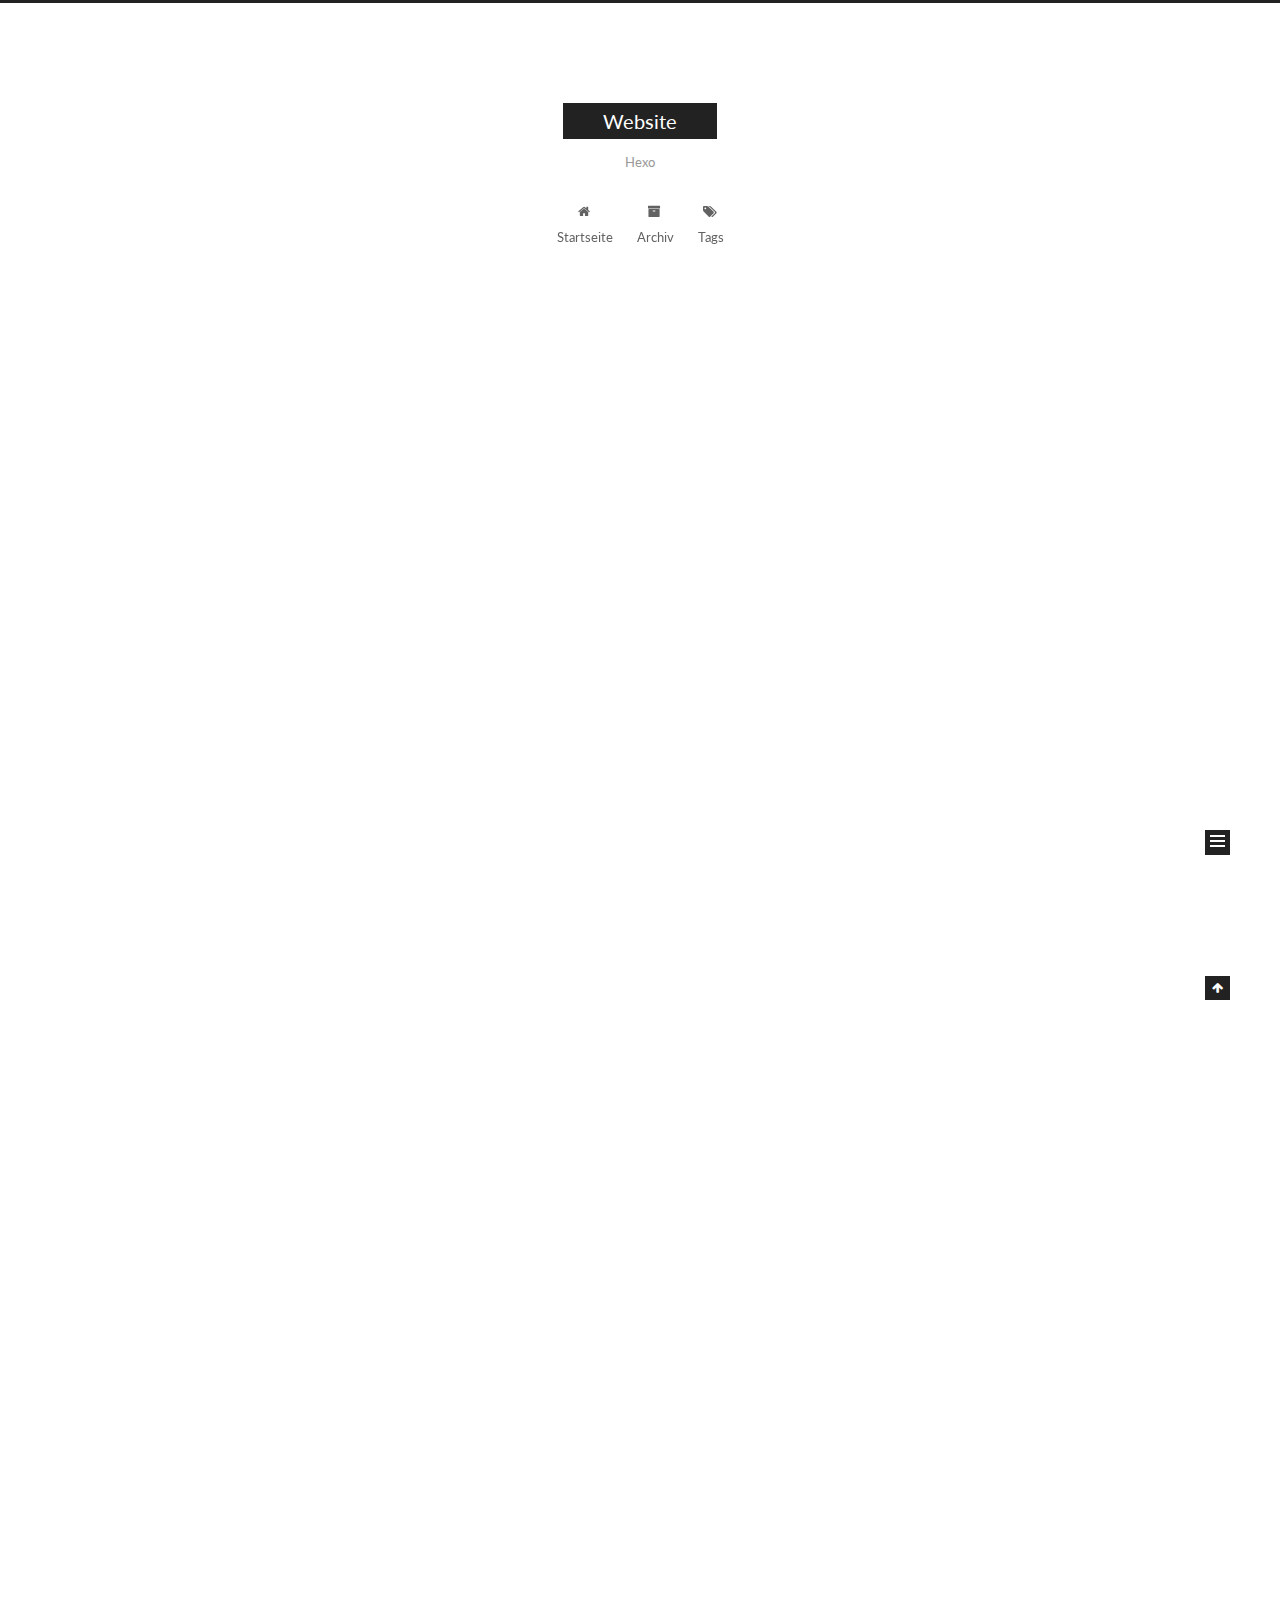
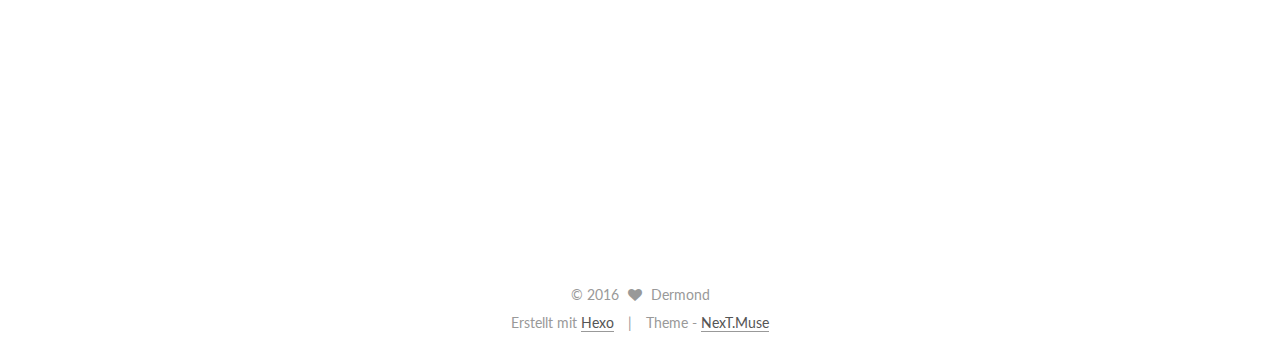
==== commit 80c7881f: "Site updated: 2016-04-25 19:38:23" ====
--- a/index.html
+++ b/index.html
@@ -243,7 +243,7 @@
               <i class="fa fa-calendar-o"></i>
             </span>
             <span class="post-meta-item-text">Veröffentlicht am</span>
-            <time itemprop="dateCreated" datetime="2016-04-25T18:39:48+08:00" content="2016-04-25">
+            <time itemprop="dateCreated" datetime="2016-04-25T19:38:16+08:00" content="2016-04-25">
               2016-04-25
             </time>
           </span>
--- a/css/main.css
+++ b/css/main.css
@@ -1534,7 +1534,7 @@
   width: 4px;
   height: 4px;
   border-radius: 50%;
-  background: #6e5275;
+  background: #ed1101;
 }
 .links-of-blogroll {
   font-size: 13px;
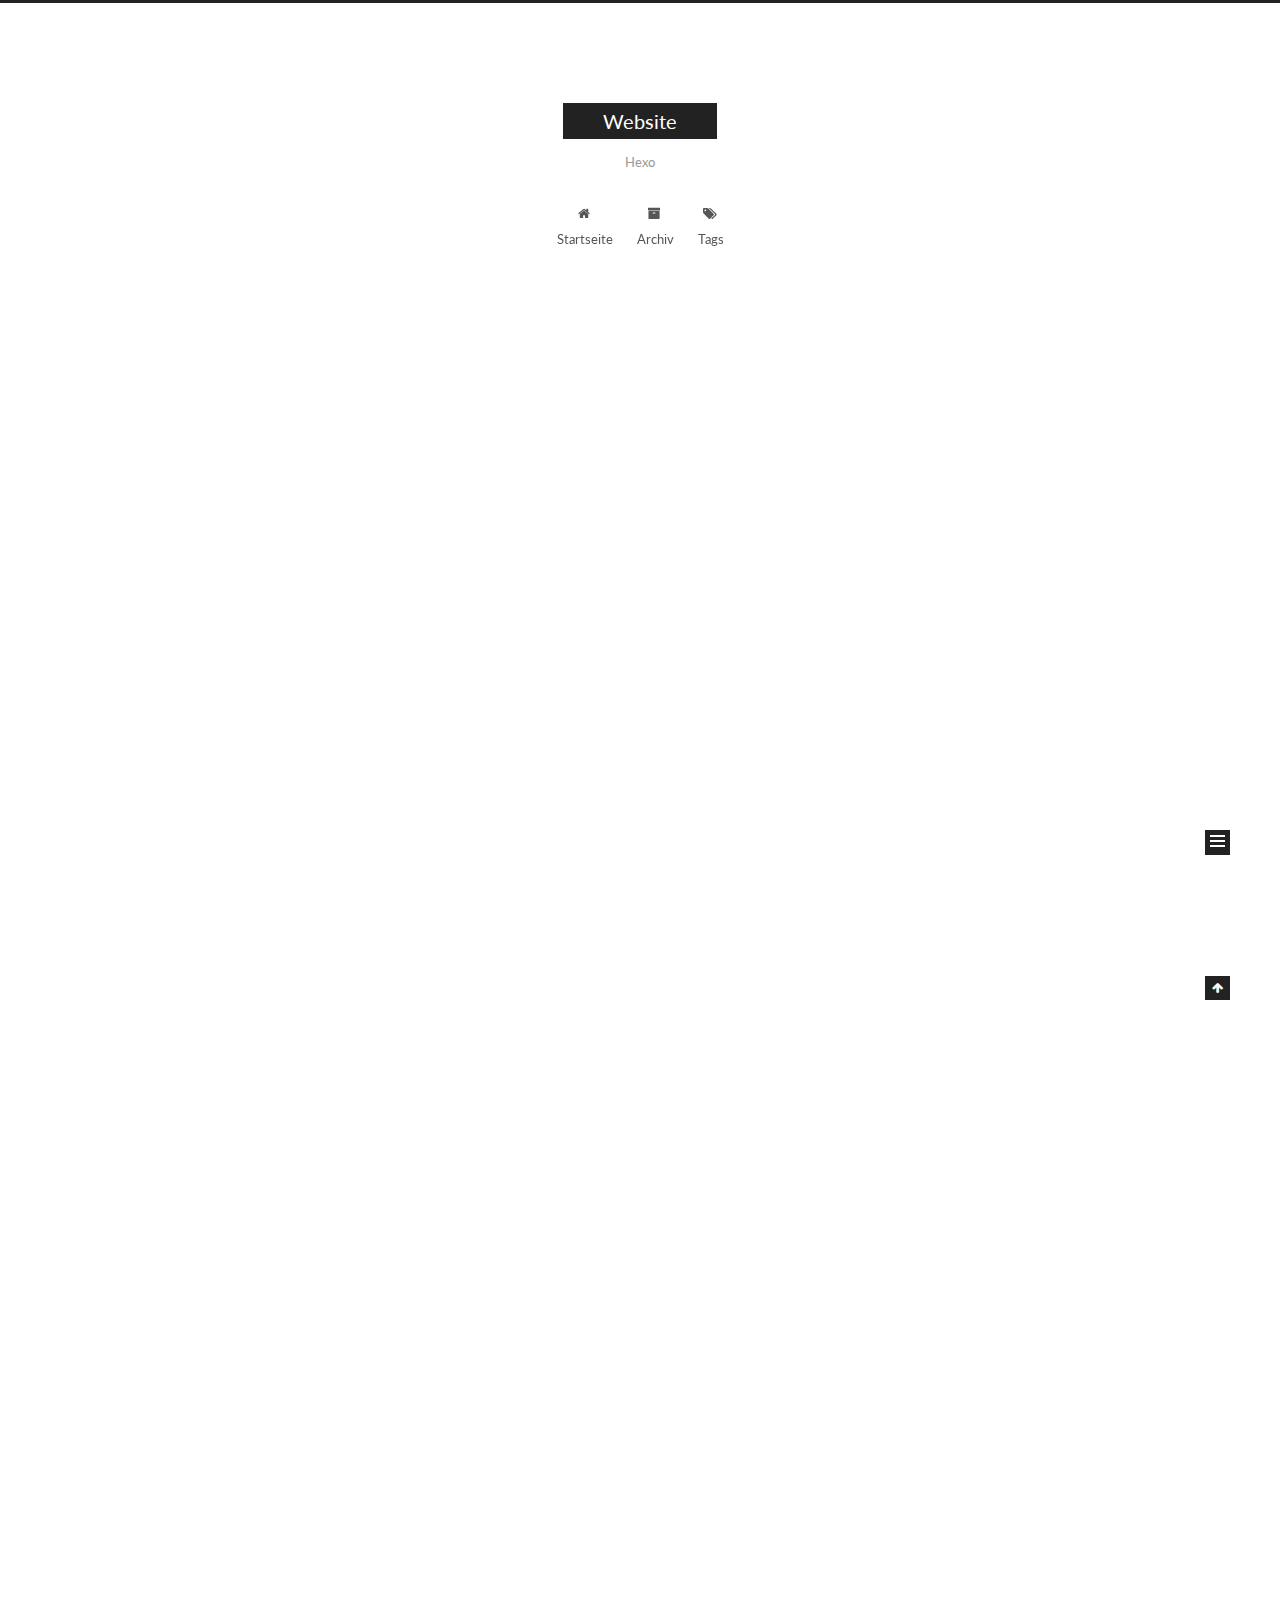
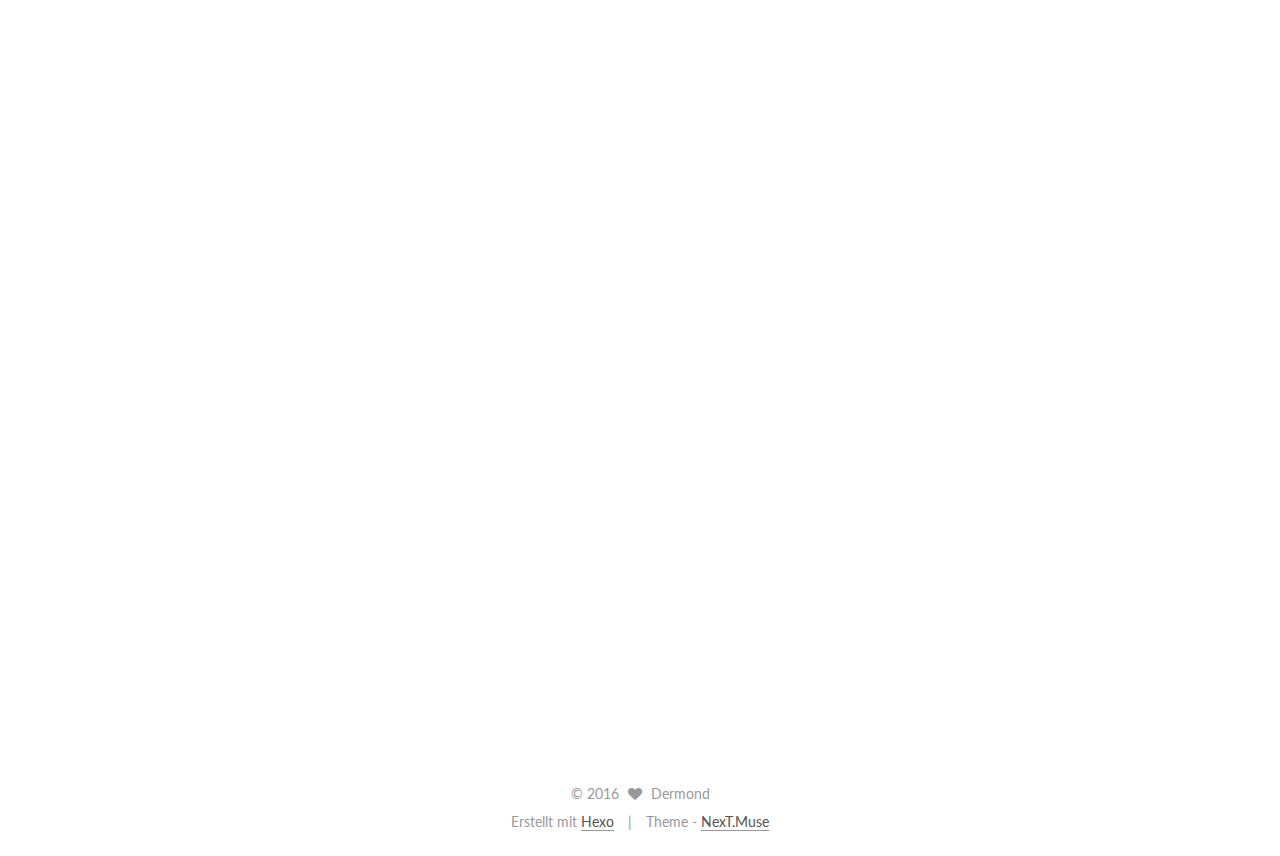
==== commit 0c21e2f6: "Site updated: 2016-04-26 18:10:01" ====
--- a/index.html
+++ b/index.html
@@ -229,7 +229,7 @@
             
               
                 
-                <a class="post-title-link" href="/2016/04/25/hello-world/" itemprop="url">
+                <a class="post-title-link" href="/2016/04/26/hello-world/" itemprop="url">
                   Hello World
                 </a>
               
@@ -243,8 +243,8 @@
               <i class="fa fa-calendar-o"></i>
             </span>
             <span class="post-meta-item-text">Veröffentlicht am</span>
-            <time itemprop="dateCreated" datetime="2016-04-25T19:38:16+08:00" content="2016-04-25">
-              2016-04-25
+            <time itemprop="dateCreated" datetime="2016-04-26T18:08:15+08:00" content="2016-04-26">
+              2016-04-26
             </time>
           </span>
 
@@ -282,6 +282,100 @@
 <p>More info: <a href="https://hexo.io/docs/generating.html" target="_blank" rel="external">Generating</a></p>
 <h3 id="Deploy-to-remote-sites"><a href="#Deploy-to-remote-sites" class="headerlink" title="Deploy to remote sites"></a>Deploy to remote sites</h3><figure class="highlight bash"><table><tr><td class="gutter"><pre><span class="line">1</span><br></pre></td><td class="code"><pre><span class="line">$ hexo deploy</span><br></pre></td></tr></table></figure>
 <p>More info: <a href="https://hexo.io/docs/deployment.html" target="_blank" rel="external">Deployment</a></p>
+
+          
+        
+      
+    </div>
+    
+    <div>
+      
+    </div>
+
+    <div>
+      
+    </div>
+
+    <footer class="post-footer">
+      
+
+      
+
+      
+      
+        <div class="post-eof"></div>
+      
+    </footer>
+  </article>
+
+
+    
+      
+
+  
+  
+
+  
+  
+  
+
+  <article class="post post-type-normal " itemscope itemtype="http://schema.org/Article">
+
+    
+      <header class="post-header">
+
+        
+        
+          <h1 class="post-title" itemprop="name headline">
+            
+            
+              
+                
+                <a class="post-title-link" href="/2016/04/26/About-database/" itemprop="url">
+                  About database
+                </a>
+              
+            
+          </h1>
+        
+
+        <div class="post-meta">
+          <span class="post-time">
+            <span class="post-meta-item-icon">
+              <i class="fa fa-calendar-o"></i>
+            </span>
+            <span class="post-meta-item-text">Veröffentlicht am</span>
+            <time itemprop="dateCreated" datetime="2016-04-26T17:55:19+08:00" content="2016-04-26">
+              2016-04-26
+            </time>
+          </span>
+
+          
+
+          
+            
+          
+
+          
+
+          
+          
+
+          
+        </div>
+      </header>
+    
+
+
+    <div class="post-body" itemprop="articleBody">
+
+      
+      
+
+      
+        
+          
+            <h2 id="关系型数据库和非关系型数据库"><a href="#关系型数据库和非关系型数据库" class="headerlink" title="关系型数据库和非关系型数据库"></a>关系型数据库和非关系型数据库</h2><h3 id="关系型数据库"><a href="#关系型数据库" class="headerlink" title="关系型数据库"></a>关系型数据库</h3><figure class="highlight bash"><table><tr><td class="gutter"><pre><span class="line">1</span><br><span class="line">2</span><br><span class="line">3</span><br><span class="line">4</span><br></pre></td><td class="code"><pre><span class="line">关系型数据库，指采用了关系模型来组织数据的数据库</span><br><span class="line">	简单来说，关系模型指二维表格模型，而一个关系型数据库就是由二维表及其之间的联系所组成的一个数据组织</span><br><span class="line">	常用概念：关系-&gt;一张二维表，即表名</span><br><span class="line">		  元组-&gt;表中的一行，即纪录</span><br></pre></td></tr></table></figure>
 
           
         
@@ -375,7 +469,7 @@
       
         
           
-            <h2 id="First-work"><a href="#First-work" class="headerlink" title="First work"></a>First work</h2><h3 id="Set-Up-development"><a href="#Set-Up-development" class="headerlink" title="Set Up development"></a>Set Up development</h3><figure class="highlight bash"><table><tr><td class="gutter"><pre><span class="line">1</span><br></pre></td><td class="code"><pre><span class="line">PHP Nginx</span><br></pre></td></tr></table></figure>
+            <h2 id="大四下：走向社会"><a href="#大四下：走向社会" class="headerlink" title="大四下：走向社会"></a>大四下：走向社会</h2><h3 id="第一份工作"><a href="#第一份工作" class="headerlink" title="第一份工作"></a>第一份工作</h3><figure class="highlight bash"><table><tr><td class="gutter"><pre><span class="line">1</span><br></pre></td><td class="code"><pre><span class="line">开始工作之后才发现学校的生活多么轻松……尽管自己所做的工作并不多……</span><br></pre></td></tr></table></figure>
 
           
         
@@ -445,13 +539,20 @@
         <nav class="site-state motion-element">
           <div class="site-state-item site-state-posts">
             <a href="/archives">
-              <span class="site-state-item-count">2</span>
+              <span class="site-state-item-count">3</span>
               <span class="site-state-item-name">Artikel</span>
             </a>
           </div>
 
           
 
+          
+            <div class="site-state-item site-state-tags">
+              <a href="/tags">
+                <span class="site-state-item-count">1</span>
+                <span class="site-state-item-name">Tags</span>
+              </a>
+            </div>
           
 
         </nav>
--- a/css/main.css
+++ b/css/main.css
@@ -1534,7 +1534,7 @@
   width: 4px;
   height: 4px;
   border-radius: 50%;
-  background: #ed1101;
+  background: #ffe80e;
 }
 .links-of-blogroll {
   font-size: 13px;
